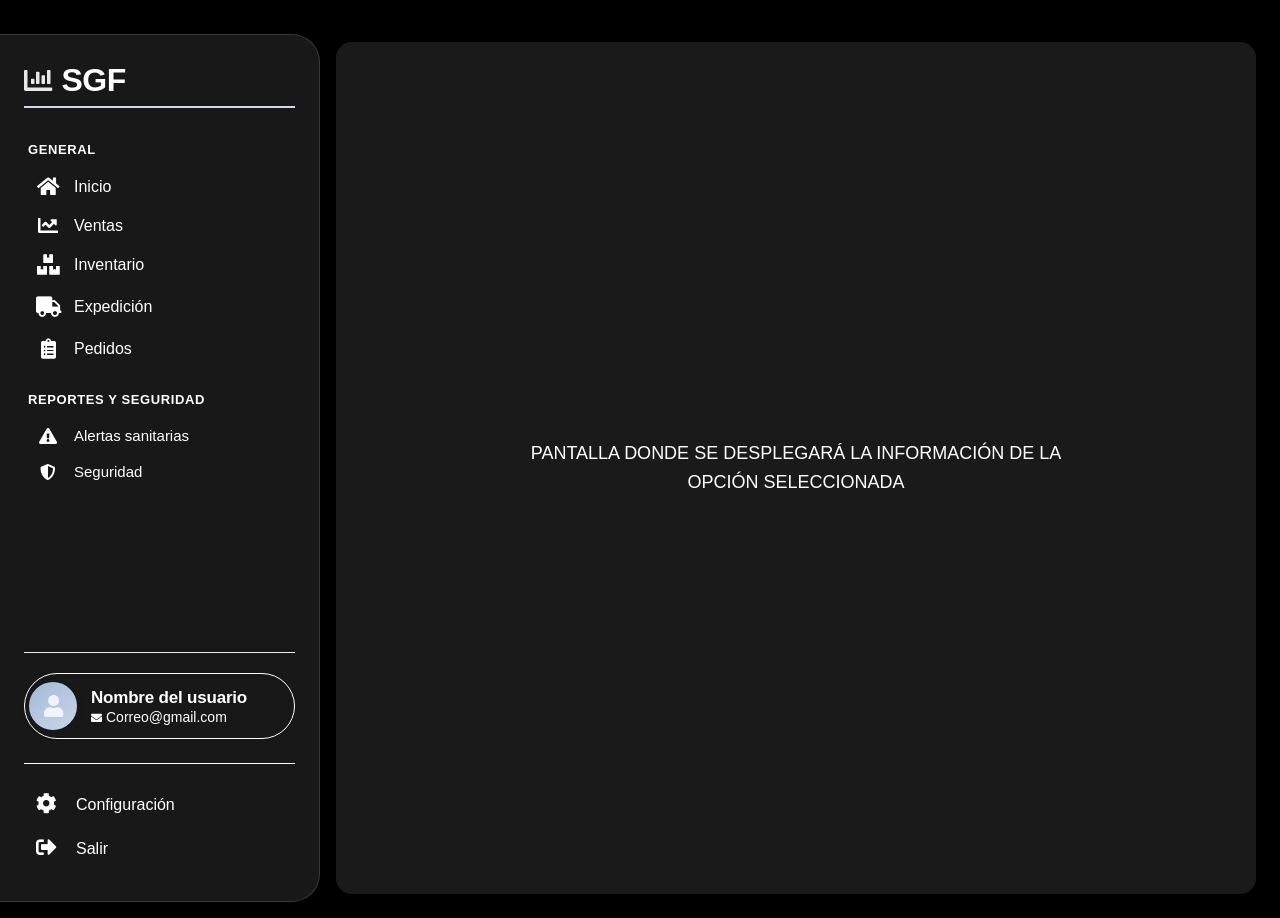
==== index.html @ ea814510 "Initial commit" ====
<!DOCTYPE html>
<html lang="en">
<head>
    <meta charset="UTF-8">
    <meta name="viewport" content="width=device-width, initial-scale=1.0">
    <title>SGF · panel</title>
    <!-- Carga íconos de la página FONT AWESOME-->>
    <link rel="icon" href="assets/img/LogoSGF.png" type="image/png">
    <link rel="stylesheet" href="https://use.fontawesome.com/releases/v5.15.4/css/all.css">
    <link rel="stylesheet" href="css/index.css">
</head>
<body>
    <div class="app-layout">
        <!-- Sidebar: menú de navegación (izquierda) -->
        <aside class="sgf-sidebar">
            <div class="sgf-content">
                <div class="sgf-header">
                    <div class="sgf-title">
                        <i class="fas fa-chart-bar"></i> SGF
                    </div>
                    <hr class="sgf-rule" />
                </div>

                <div class="nav-section">
                    <div class="nav-section-header">General</div>
                    <ul class="nav-items">
                        <li class="nav-item"><a href="frames/inicio.html" target="sgf-frame"><i class="fas fa-home"></i> Inicio</a></li>
                        <li class="nav-item"><a href="frames/ventas.html" target="sgf-frame"><i class="fas fa-chart-line"></i> Ventas</a></li>
                        <li class="nav-item"><a href="frames/inventario.html" target="sgf-frame"><i class="fas fa-boxes"></i> Inventario</a><li>
                        <li class="nav-item"><a href="frames/expedicion.html" target="sgf-frame"><i class="fas fa-truck"></i> Expedición</a><li>
                        <li class="nav-item"><a href="frames/pedidos.html" target="sgf-frame"><i class="fas fa-clipboard-list"></i> Pedidos</a><li>
                    </ul>
                </div>

                <div class="nav-section">
                    <div class="nav-section-header">Reportes y seguridad</div>
                    <ul class="subnav">
                        <li class="subnav-item"><i class="fas fa-exclamation-triangle"></i> Alertas sanitarias</li>
                        <li class="subnav-item"><i class="fas fa-shield-alt"></i> Seguridad</li>
                    </ul>
                </div>

                    <div class="sgf-bottom-block">
                    <hr class="divider-light" />
                    <div class="user-profile">
                        <div class="user-avatar">
                            <i class="fas fa-user"></i>
                        </div>
                        <div class="user-info">
                            <div class="user-name">Nombre del usuario</div>
                            <div class="user-email">
                                <i class="fas fa-envelope"></i> Correo@gmail.com
                            </div>
                        </div>
                    </div>

                    <ul class="footer-nav">
                        <li class="footer-item"><i class="fas fa-cog"></i> Configuración</li>
                        <li class="footer-item"><a href="inicio-sesion.html"><i class="fas fa-sign-out-alt"></i> Salir</a></li>
                    </ul>
                </div>
            </div>
        </aside>

        <!-- Área central: iframe para cargar documentos HTML -->
        <main class="sgf-main">
            <iframe
                name="sgf-frame"
                class="sgf-frame"
                src="contenido.html"
                title="Contenido de la opción seleccionada"
            ></iframe>
        </main>
    </div>
</body>
</html>
---- css/index.css ----
/* ===== Este archiv debe estár úbicado en la carpeta "css/style.css" para funcionar, así que no lo muevas ni lo cambies de nombre, tonoto. ===== */
/* Base de estilos */
* {
    margin: 0;
    padding: 0;
    box-sizing: border-box;
    font-family: 'Inter', -apple-system, BlinkMacSystemFont, 'Segoe UI', Roboto, Helvetica, Arial, sans-serif;
}

body {
    background: #000000;
    min-height: 100vh;
    overflow: hidden;
}

/* Layout principal: sidebar + área de contenido */
.app-layout {
    display: flex;
    min-height: 100vh;
    width: 100%;
}

/* Sidebar: menú fijo a la izquierda */
.sgf-sidebar {
    width: 320px;
    min-width: 320px;
    height: calc(100vh - 32px);
    margin: 16px 0;
    background-color: #181818;
    border-radius: 0 28px 28px 0;
    box-shadow: 0 25px 50px -12px rgba(0, 0, 0, 0.2);
    overflow-y: auto;
    border: 1px solid rgba(226, 232, 240, 0.151);
    border-left: none;
    display: flex;
    flex-direction: column;
}

/* Área central: espacio para el iframe */
.sgf-main {
    flex: 1;
    min-width: 0;
    padding: 24px;
    padding-left: 16px;
    display: flex;
}

/* iframe: carga documentos HTML externos */
.sgf-frame {
    flex: 1;
    width: 100%;
    min-height: 0;
    border: none;
    border-radius: 16px;
    background: #1a1a1a;
    display: block;
}

/* Contenido interno */
.sgf-content {
    padding: 28px 24px 32px 24px;
    display: flex;
    flex-direction: column;
    flex: 1;
    min-height: 0;
}

/* Bloque inferior: perfil + configuración/salir */
.sgf-bottom-block {
    margin-top: auto;
    padding-top: 24px;
}

/* Encabezado */
.sgf-header {
    margin-bottom: 24px;
}

.sgf-title {
    font-size: 32px;
    font-weight: 700;
    letter-spacing: -0.5px;
    color: #ffffff;
    line-height: 1.1;
    margin-bottom: 4px;
    display: flex;
    align-items: center;
    gap: 10px;
}

.sgf-title i {
    font-size: 28px;
    opacity: 0.9;
}

.sgf-title small {
    font-size: 16px;
    font-weight: 400;
    color: #ffffff;
    letter-spacing: normal;
    margin-left: 4px;
}

.sgf-rule {
    height: 2px;
    background: #d0d9e8;
    width: 100%;
    margin: 8px 0 10px 0;
    border: 0;
}

/* Navegación */
.nav-section {
    margin-bottom: 22px;
}

.nav-section-header {
    font-size: 13px;
    font-weight: 600;
    text-transform: uppercase;
    letter-spacing: 0.6px;
    color: #ffffff;
    margin-bottom: 12px;
    padding-left: 4px;
}

.nav-items {
    list-style: none;
    display: flex;
    flex-direction: column;
    gap: 3px;
}

.nav-item {
    display: flex;
    align-items: center;
    gap: 14px;
    padding: 8px 12px;
    border-radius: 14px;
    font-size: 16px;
    font-weight: 470;
    color: #ffffff;
    background-color: transparent;
    transition: background 0.15s, color 0.15s;
    cursor: default;
}

.nav-item a {
    display: flex;
    align-items: center;
    gap: 14px;
    flex: 1;
    color: inherit;
    text-decoration: none;
    cursor: pointer;
}

.nav-item i {
    width: 24px;
    font-size: 1.25rem;
    color: #ffffff;
    text-align: center;
}

.nav-item:hover {
    background-color: #575757;
    color: #ffffff;
}

.nav-item:hover i {
    color: #ffffff;
}

/* Subnavegación (Reportes y seguridad) */
.subnav {
    margin-left: 0;
    list-style: none;
    margin-top: 4px;
    margin-bottom: 4px;
    display: flex;
    flex-direction: column;
    gap: 3px;
}

.subnav-item {
    display: flex;
    align-items: center;
    gap: 14px;
    padding: 8px 12px;
    font-size: 15px;
    font-weight: 450;
    color: #ffffff;
    border-radius: 12px;
    transition: background 0.1s;
    cursor: pointer;
    user-select: none;
}

.subnav-item i {
    width: 24px;
    font-size: 1rem;
    color: #ffffff;
    text-align: center;
}

.subnav-item:hover {
    background-color: #575757;
}

/* Divisor */
.divider-light {
    border: none;
    border-top: 1.5px solid #e6ebf2;
    margin: 24px 0 20px 0;
}

/* Perfil del usuario */
.user-profile {
    display: flex;
    align-items: center;
    gap: 14px; 
    padding: 8px 8px 8px 4px;
    background: #181818;
    border-radius: 60px;
    margin-bottom: 24px;
    border: 1px solid #ffffff;
}

.user-avatar {
    width: 48px;
    height: 48px;
    background: linear-gradient(145deg, #a2b9d8, #cbd6e8);
    border-radius: 50%;
    display: flex;
    align-items: center;
    justify-content: center;
    color: white;
    font-weight: 600;
    font-size: 20px;
    box-shadow: 0 4px 10px rgba(0,40,80,0.1);
}

.user-avatar i {
    font-size: 22px;
    opacity: 0.8;
}

.user-info {
    flex: 1;
}

.user-name {
    font-weight: 650;
    font-size: 17px;
    color: #ffffff;
    letter-spacing: -0.2px;
    line-height: 1.3;
}

.user-email {
    font-size: 14px;
    color: #ffffff;
    display: flex;
    align-items: center;
    gap: 4px;
}

.user-email i {
    font-size: 11px;
    color: #ffffff;
}

/* Configuración / Salir */
.footer-nav {
    list-style: none;
    margin-top: 8px;
    border-top: 1px solid #ffffff;
    padding-top: 20px;
    display: flex;
    flex-direction: column;
    gap: 3px;
}

.footer-item {
    display: flex;
    align-items: center;
    gap: 16px;
    padding: 10px 12px;
    border-radius: 14px;
    font-size: 16px;
    font-weight: 500;
    color: #ffffff;
    transition: background 0.15s;
    cursor: default;
}

.footer-item a {
    display: flex;
    align-items: center;
    gap: 16px;
    flex: 1;
    color: inherit;
    text-decoration: none;
    cursor: pointer;
}

.footer-item i {
    width: 24px;
    font-size: 1.3rem;
    color: #ffffff;
}

.footer-item:hover {
    background: #575757;
}

/* Alerta de seguridad */
.alert-group {
    margin-bottom: 4px;
}
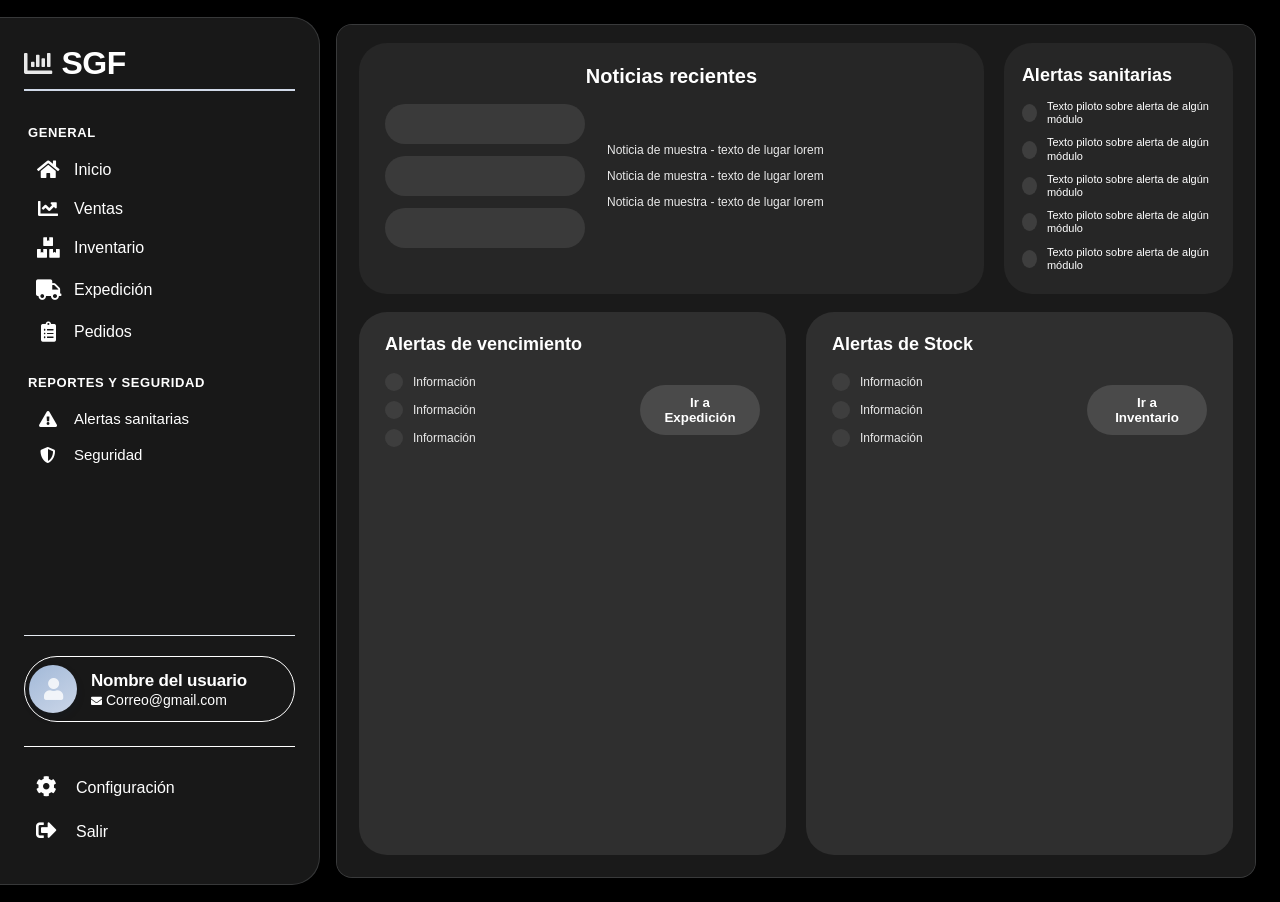
==== commit cbec9ab8: "Update frames and info" ====
--- a/index.html
+++ b/index.html
@@ -4,8 +4,9 @@
     <meta charset="UTF-8">
     <meta name="viewport" content="width=device-width, initial-scale=1.0">
     <title>SGF · panel</title>
-    <!-- Carga íconos de la página FONT AWESOME-->>
-    <link rel="icon" href="assets/img/LogoSGF.png" type="image/png">
+    <link rel="icon" href="assets/img/favicon-32.png?v=1" type="image/png" sizes="32x32">
+    <link rel="shortcut icon" href="assets/img/favicon-32.png?v=1" type="image/png">
+    <!-- Carga íconos de la página (Font Awesome) -->
     <link rel="stylesheet" href="https://use.fontawesome.com/releases/v5.15.4/css/all.css">
     <link rel="stylesheet" href="css/index.css">
 </head>
@@ -55,7 +56,7 @@
                     </div>
 
                     <ul class="footer-nav">
-                        <li class="footer-item"><i class="fas fa-cog"></i> Configuración</li>
+                        <li class="footer-item"><a href="frames/configuracion.html" target="sgf-frame"><i class="fas fa-cog"></i> Configuración</a></li>
                         <li class="footer-item"><a href="inicio-sesion.html"><i class="fas fa-sign-out-alt"></i> Salir</a></li>
                     </ul>
                 </div>
--- a/css/index.css
+++ b/css/index.css
@@ -25,7 +25,7 @@
     width: 320px;
     min-width: 320px;
     height: calc(100vh - 32px);
-    margin: 16px 0;
+    margin: 17px 0;
     background-color: #181818;
     border-radius: 0 28px 28px 0;
     box-shadow: 0 25px 50px -12px rgba(0, 0, 0, 0.2);
@@ -50,7 +50,7 @@
     flex: 1;
     width: 100%;
     min-height: 0;
-    border: none;
+    border: 1px solid rgba(226, 232, 240, 0.151);
     border-radius: 16px;
     background: #1a1a1a;
     display: block;
